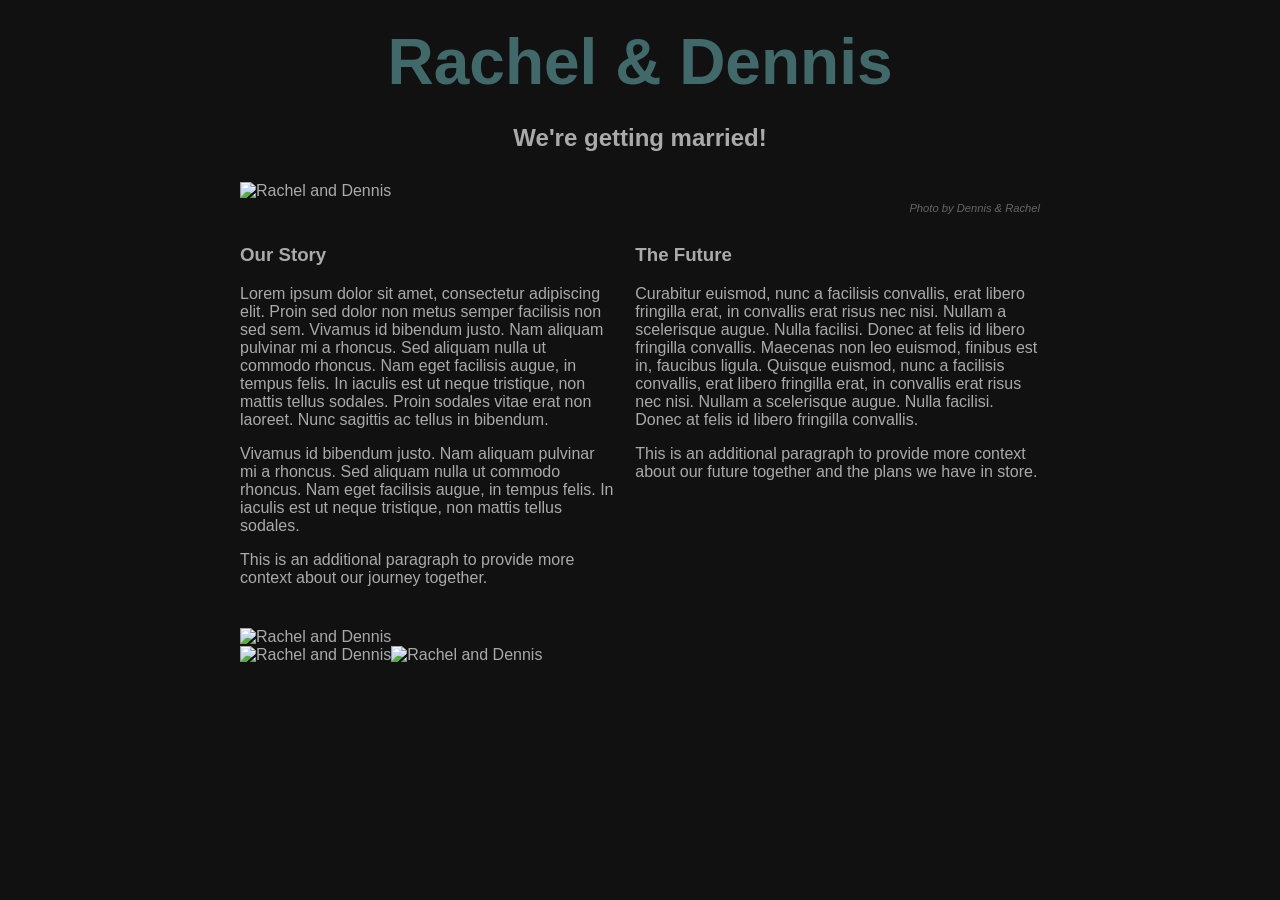
==== index.html @ 39501b5b "Update layout and capture metrics" ====
<html>
  <head>
    <meta charset="UTF-8" />
    <meta name="viewport" content="width=device-width, initial-scale=1.0" />
    <title>Rachel and Dennis</title>
    <meta name="description" content="Rachel and Dennis are getting married!" />
    <meta name="keywords" content="wedding, marriage, Rachel, Dennis" />
    <meta name="author" content="Rachel and Dennis" />
    <style>
      body {
        font-family: Arial, sans-serif;
        margin: 0;
        padding: 0;
        background-color: #111;
        color: #aaa;
      }
      header,
      main {
        padding: 10px 20px 0 20px;
        max-width: 800px;
        margin: 0 auto;
      }
      .banner-img {
        max-width: 100%;
      }

      h1 {
        font-size: 4em;
        margin: 15px;
        text-align: center;
        color: #42696a;
      }
      h2 {
        text-align: center;
        margin: 0 0 30px;
      }
      .columns {
        display: flex;
        flex-wrap: nowrap;
        gap: 20px;
        justify-content: space-between;
        align-items: flex-start;
        flex-direction: row;
        margin-bottom: 25px;
      }
      .column {
        flex: 1 1 300px;
        background-color: #222;
        padding: 15px;
        border-radius: 8px;
        box-shadow: 0 0 10px rgba(0, 0, 0, 0.5);
      }
    </style>
  </head>
  <body>
    <header>
      <h1>Rachel & Dennis</h1>
    </header>
    <main>
      <h2>We're getting married!</h2>

      <img
        src="https://magiccityfilmmakers.s3.us-east-2.amazonaws.com/galleries/66ac0d64aa8b583850f16438/images/l/68ce29c12c45f175da0b7721.jpeg"
        alt="Rachel and Dennis"
        class="banner-img"
      />
      <p
        style="
          color: #666;
          font-style: italic;
          text-align: right;
          margin-top: 2px;
          font-size: 0.7em;
        "
      >
        Photo by Dennis & Rachel
      </p>
      <div class="columns">
        <div>
          <h3>Our Story</h3>
          <p>
            Lorem ipsum dolor sit amet, consectetur adipiscing elit. Proin sed
            dolor non metus semper facilisis non sed sem. Vivamus id bibendum
            justo. Nam aliquam pulvinar mi a rhoncus. Sed aliquam nulla ut
            commodo rhoncus. Nam eget facilisis augue, in tempus felis. In
            iaculis est ut neque tristique, non mattis tellus sodales. Proin
            sodales vitae erat non laoreet. Nunc sagittis ac tellus in bibendum.
          </p>
          <p>
            Vivamus id bibendum justo. Nam aliquam pulvinar mi a rhoncus. Sed
            aliquam nulla ut commodo rhoncus. Nam eget facilisis augue, in
            tempus felis. In iaculis est ut neque tristique, non mattis tellus
            sodales.
          </p>

          <p>
            This is an additional paragraph to provide more context about our
            journey together.
          </p>
        </div>
        <div>
          <h3>The Future</h3>
          <p>
            Curabitur euismod, nunc a facilisis convallis, erat libero fringilla
            erat, in convallis erat risus nec nisi. Nullam a scelerisque augue.
            Nulla facilisi. Donec at felis id libero fringilla convallis.
            Maecenas non leo euismod, finibus est in, faucibus ligula. Quisque
            euismod, nunc a facilisis convallis, erat libero fringilla erat, in
            convallis erat risus nec nisi. Nullam a scelerisque augue. Nulla
            facilisi. Donec at felis id libero fringilla convallis.
          </p>
          <p>
            This is an additional paragraph to provide more context about our
            future together and the plans we have in store.
          </p>
        </div>
      </div>
      <img
        src="https://magiccityfilmmakers.s3.us-east-2.amazonaws.com/galleries/666738c0876086543299c234/images/l/68897c44d60bebeb7a7f7bac.jpeg"
        alt="Rachel and Dennis"
        class="banner-img"
      />
      <div style="display: flex">
        <img
          src="https://magiccityfilmmakers.s3.us-east-2.amazonaws.com/galleries/68c5987ace84312b0672f8d2/images/l/68c5991cce84312b0672f8ec.jpeg"
          alt="Rachel and Dennis"
          class="banner-img"
          style="max-width: 50%"
        />
        <img
          src="https://magiccityfilmmakers.s3.us-east-2.amazonaws.com/galleries/67550fea49ee574c80dfcae0/images/l/67587fcc844b04f660b0e866.jpeg"
          alt="Rachel and Dennis"
          class="banner-img"
          style="max-width: 50%"
        />
      </div>
    </main>
    <footer>
      <!-- <p>&copy; 2023 My Web Page</p> -->
    </footer>
    <script>
      console.log("Page loaded successfully!");
      const initialLoadTime = new Date().toISOString();
      document.addEventListener("DOMContentLoaded", function () {
        console.log("DOM fully loaded and parsed");

        const userId =
          localStorage.getItem("userId") ||
          (() => {
            const newUserId = "user-" + Math.random().toString(36).substr(2, 9);
            localStorage.setItem("userId", newUserId);
            return newUserId;
          })();
        // Function to send analytics data
        function sendAnalyticsData() {
          const analyticsData = {
            initialLoadTime: initialLoadTime,
            currentTime: new Date().toISOString(),
            sessionStart: initialLoadTime,
            userId: userId, // Use retrieved userId
            pathName: window.location.pathname, // Get current path
            prevPathName: window.document.referrer, // Get previous path
            pathDateTime: new Date().toISOString(), // Current date and time
            timeInApp:
              new Date().toISOString() - new Date(initialLoadTime).getTime(), // Initialize time in app
          };

          const analyticsUrl = "https://base-api-ts.herokuapp.com/sauron";

          fetch(analyticsUrl, {
            method: "POST",
            headers: {
              "Content-Type": "application/json",
            },
            body: JSON.stringify(analyticsData),
          }).catch((error) => {
            console.error("Error sending analytics data:", error);
          });
        }

        // Send analytics data every 5 minutes (300,000 ms)
        setInterval(sendAnalyticsData, 3000);
      });
    </script>
  </body>
</html>
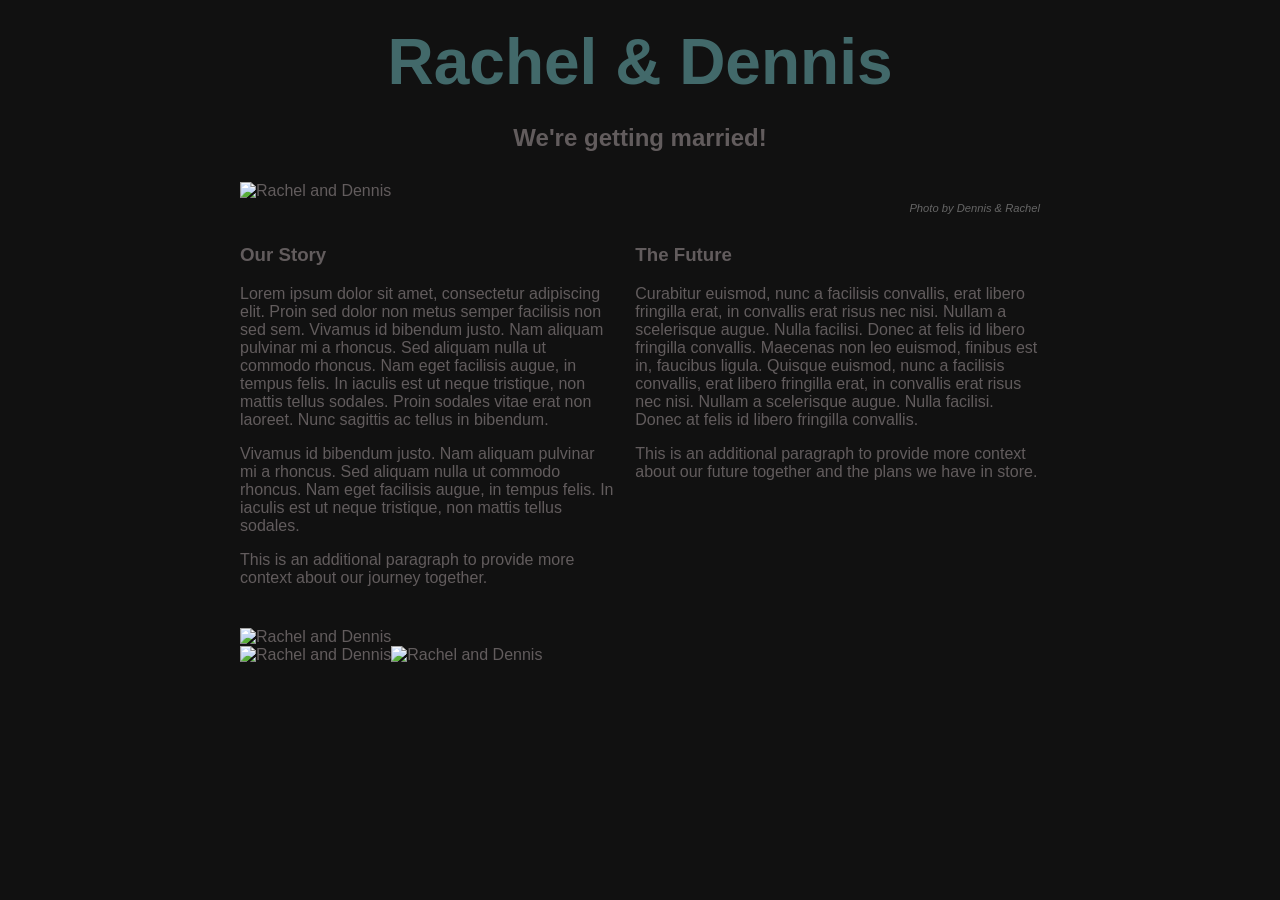
==== commit d68de2b8: "Update index.html" ====
--- a/index.html
+++ b/index.html
@@ -12,7 +12,8 @@
         margin: 0;
         padding: 0;
         background-color: #111;
-        color: #aaa;
+        color: #625c5d;
+        /* background-image: url("https://magiccityfilmmakers.s3.us-east-2.amazonaws.com/galleries/68ce3ade2c45f175da0b78b4/images/s/68ce3af32c45f175da0b78b5.jpeg"); */
       }
       header,
       main {
@@ -35,13 +36,17 @@
         margin: 0 0 30px;
       }
       .columns {
-        display: flex;
-        flex-wrap: nowrap;
-        gap: 20px;
-        justify-content: space-between;
-        align-items: flex-start;
-        flex-direction: row;
         margin-bottom: 25px;
+      }
+      @media (min-width: 600px) {
+        .columns {
+          display: flex;
+          flex-wrap: nowrap;
+          gap: 20px;
+          justify-content: space-between;
+          align-items: flex-start;
+          flex-direction: row;
+        }
       }
       .column {
         flex: 1 1 300px;
@@ -53,6 +58,16 @@
     </style>
   </head>
   <body>
+    <div
+      style="
+        background-image: url('https://magiccityfilmmakers.s3.us-east-2.amazonaws.com/galleries/68ce3ade2c45f175da0b78b4/images/s/68ce3af32c45f175da0b78b5.jpeg');
+        position: absolute;
+        width: 100%;
+        height: 100%;
+        z-index: -1;
+        opacity: 0.05;
+      "
+    ></div>
     <header>
       <h1>Rachel & Dennis</h1>
     </header>
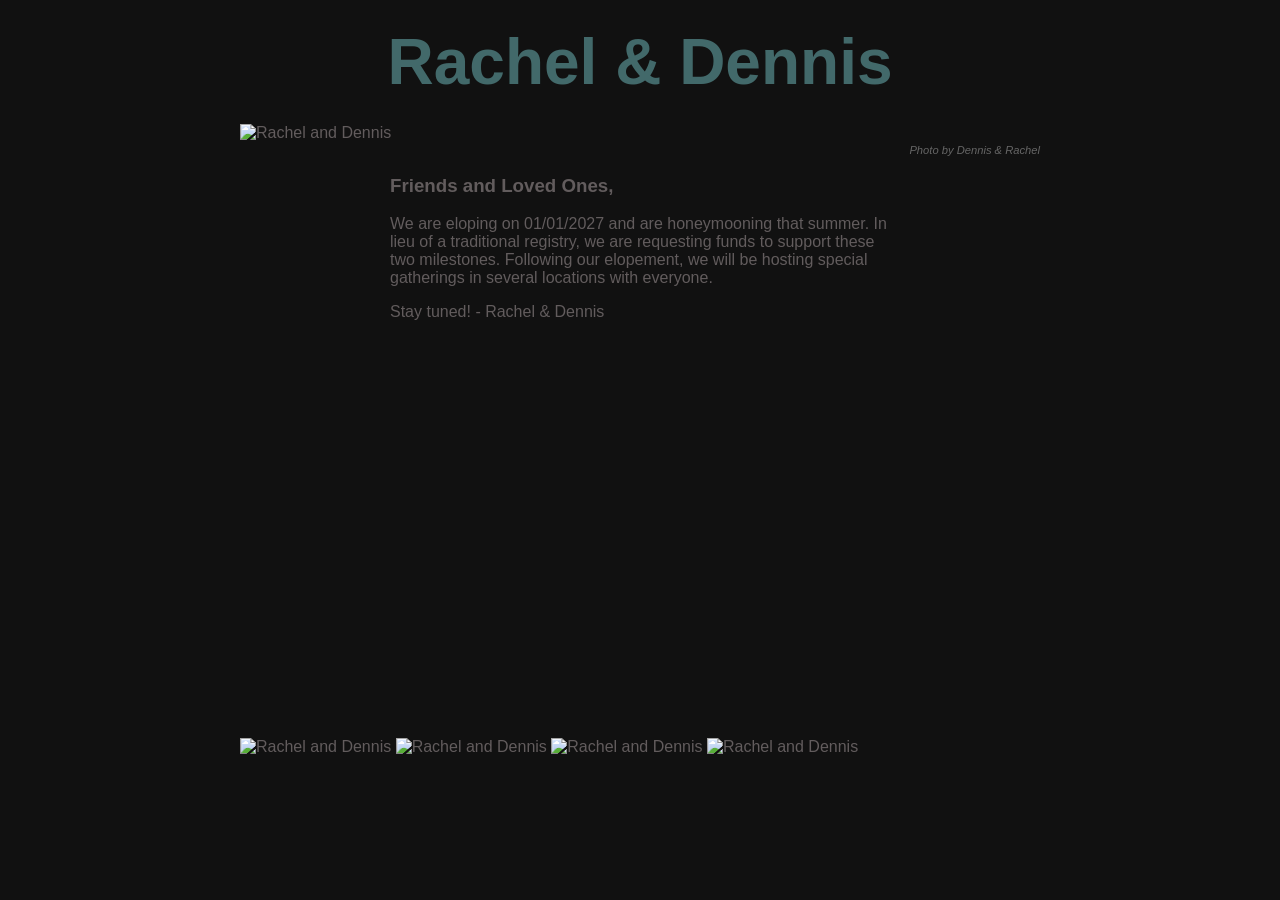
==== commit b18aa6e9: "Updates" ====
--- a/index.html
+++ b/index.html
@@ -58,7 +58,7 @@
     </style>
   </head>
   <body>
-    <div
+    <!-- <div
       style="
         background-image: url('https://magiccityfilmmakers.s3.us-east-2.amazonaws.com/galleries/68ce3ade2c45f175da0b78b4/images/s/68ce3af32c45f175da0b78b5.jpeg');
         position: absolute;
@@ -67,15 +67,15 @@
         z-index: -1;
         opacity: 0.05;
       "
-    ></div>
+    ></div> -->
     <header>
       <h1>Rachel & Dennis</h1>
     </header>
     <main>
-      <h2>We're getting married!</h2>
-
-      <img
-        src="https://magiccityfilmmakers.s3.us-east-2.amazonaws.com/galleries/66ac0d64aa8b583850f16438/images/l/68ce29c12c45f175da0b7721.jpeg"
+      <!-- <h2>We're getting married!</h2> -->
+
+      <img
+        src="https://magiccityfilmmakers.s3.us-east-2.amazonaws.com/galleries/68df19b9749b3a4b34565eb4/images/l/68df2c15185574b737722683.jpeg"
         alt="Rachel and Dennis"
         class="banner-img"
       />
@@ -90,28 +90,28 @@
       >
         Photo by Dennis & Rachel
       </p>
-      <div class="columns">
+
+      <div style="max-width: 500px; margin: 0 auto">
+        <h3>Friends and Loved Ones,</h3>
+        <p>
+          We are eloping on 01/01/2027 and are honeymooning that summer. In lieu
+          of a traditional registry, we are requesting funds to support these
+          two milestones. Following our elopement, we will be hosting special
+          gatherings in several locations with everyone.
+        </p>
+        <p style="margin-bottom: 45px">Stay tuned! - Rachel & Dennis</p>
+      </div>
+
+      <!-- <div class="columns">
         <div>
-          <h3>Our Story</h3>
+          <h3>Friends and Loved Ones,</h3>
           <p>
-            Lorem ipsum dolor sit amet, consectetur adipiscing elit. Proin sed
-            dolor non metus semper facilisis non sed sem. Vivamus id bibendum
-            justo. Nam aliquam pulvinar mi a rhoncus. Sed aliquam nulla ut
-            commodo rhoncus. Nam eget facilisis augue, in tempus felis. In
-            iaculis est ut neque tristique, non mattis tellus sodales. Proin
-            sodales vitae erat non laoreet. Nunc sagittis ac tellus in bibendum.
+            We are eloping on 01/01/2027 and are honeymooning that summer. In
+            lieu of a traditional registry, we are requesting funds to support
+            these two milestones. Following our elopement, we will be hosting
+            special gatherings in several locations with everyone.
           </p>
-          <p>
-            Vivamus id bibendum justo. Nam aliquam pulvinar mi a rhoncus. Sed
-            aliquam nulla ut commodo rhoncus. Nam eget facilisis augue, in
-            tempus felis. In iaculis est ut neque tristique, non mattis tellus
-            sodales.
-          </p>
-
-          <p>
-            This is an additional paragraph to provide more context about our
-            journey together.
-          </p>
+          <p>Stay tuned! - Rachel & Dennis</p>
         </div>
         <div>
           <h3>The Future</h3>
@@ -124,18 +124,42 @@
             convallis erat risus nec nisi. Nullam a scelerisque augue. Nulla
             facilisi. Donec at felis id libero fringilla convallis.
           </p>
-          <p>
-            This is an additional paragraph to provide more context about our
-            future together and the plans we have in store.
-          </p>
         </div>
-      </div>
+      </div> -->
+      <iframe
+        data-testid="embed-iframe"
+        style="border-radius: 12px; margin-bottom: 20px"
+        src="https://open.spotify.com/embed/playlist/19RnWExXPESiWXcexiRYSF?utm_source=generator"
+        width="100%"
+        height="352"
+        frameborder="0"
+        allowfullscreen=""
+        allow="autoplay; clipboard-write; encrypted-media; fullscreen; picture-in-picture"
+        loading="lazy"
+      ></iframe>
       <img
         src="https://magiccityfilmmakers.s3.us-east-2.amazonaws.com/galleries/666738c0876086543299c234/images/l/68897c44d60bebeb7a7f7bac.jpeg"
         alt="Rachel and Dennis"
         class="banner-img"
       />
-      <div style="display: flex">
+
+      <img
+        src="https://magiccityfilmmakers.s3.us-east-2.amazonaws.com/galleries/68df19b9749b3a4b34565eb4/images/l/68df19fd749b3a4b34565eb5.jpeg"
+        alt="Rachel and Dennis"
+        class="banner-img"
+      />
+      <img
+        src="https://magiccityfilmmakers.s3.us-east-2.amazonaws.com/galleries/68df19b9749b3a4b34565eb4/images/l/68df1a1a749b3a4b34565ebd.jpeg"
+        alt="Rachel and Dennis"
+        class="banner-img"
+      />
+      <img
+      src="https://magiccityfilmmakers.s3.us-east-2.amazonaws.com/galleries/67550fea49ee574c80dfcae0/images/l/67587fcc844b04f660b0e866.jpeg"
+      alt="Rachel and Dennis"
+      class="banner-img""
+    />
+      <!--  -->
+      <!-- <div style="display: flex">
         <img
           src="https://magiccityfilmmakers.s3.us-east-2.amazonaws.com/galleries/68c5987ace84312b0672f8d2/images/l/68c5991cce84312b0672f8ec.jpeg"
           alt="Rachel and Dennis"
@@ -147,18 +171,15 @@
           alt="Rachel and Dennis"
           class="banner-img"
           style="max-width: 50%"
-        />
+        /> -->
       </div>
     </main>
     <footer>
       <!-- <p>&copy; 2023 My Web Page</p> -->
     </footer>
     <script>
-      console.log("Page loaded successfully!");
       const initialLoadTime = new Date().toISOString();
       document.addEventListener("DOMContentLoaded", function () {
-        console.log("DOM fully loaded and parsed");
-
         const userId =
           localStorage.getItem("userId") ||
           (() => {
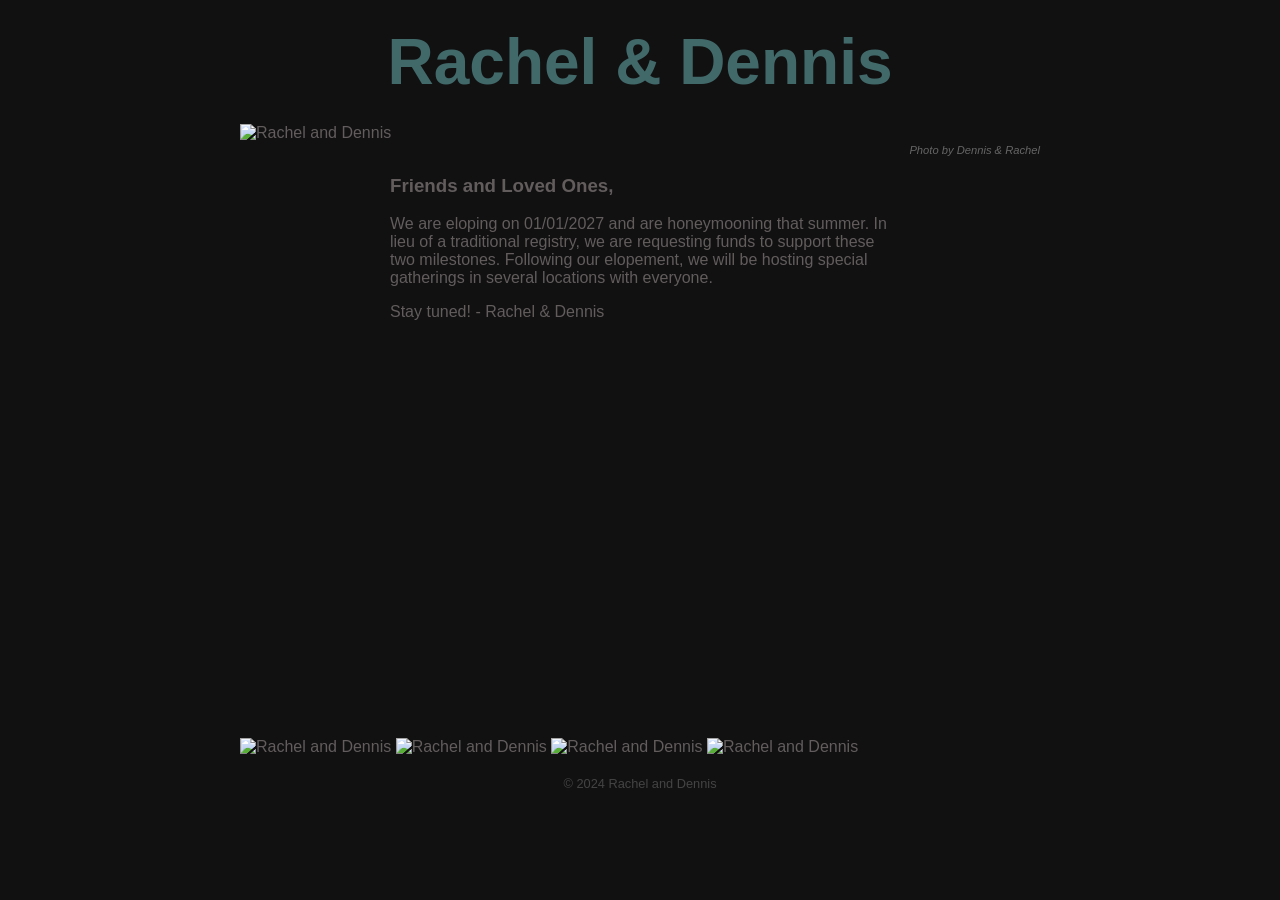
==== commit 8912c22f: "clean up" ====
--- a/index.html
+++ b/index.html
@@ -13,7 +13,6 @@
         padding: 0;
         background-color: #111;
         color: #625c5d;
-        /* background-image: url("https://magiccityfilmmakers.s3.us-east-2.amazonaws.com/galleries/68ce3ade2c45f175da0b78b4/images/s/68ce3af32c45f175da0b78b5.jpeg"); */
       }
       header,
       main {
@@ -58,22 +57,10 @@
     </style>
   </head>
   <body>
-    <!-- <div
-      style="
-        background-image: url('https://magiccityfilmmakers.s3.us-east-2.amazonaws.com/galleries/68ce3ade2c45f175da0b78b4/images/s/68ce3af32c45f175da0b78b5.jpeg');
-        position: absolute;
-        width: 100%;
-        height: 100%;
-        z-index: -1;
-        opacity: 0.05;
-      "
-    ></div> -->
     <header>
       <h1>Rachel & Dennis</h1>
     </header>
     <main>
-      <!-- <h2>We're getting married!</h2> -->
-
       <img
         src="https://magiccityfilmmakers.s3.us-east-2.amazonaws.com/galleries/68df19b9749b3a4b34565eb4/images/l/68df2c15185574b737722683.jpeg"
         alt="Rachel and Dennis"
@@ -101,31 +88,6 @@
         </p>
         <p style="margin-bottom: 45px">Stay tuned! - Rachel & Dennis</p>
       </div>
-
-      <!-- <div class="columns">
-        <div>
-          <h3>Friends and Loved Ones,</h3>
-          <p>
-            We are eloping on 01/01/2027 and are honeymooning that summer. In
-            lieu of a traditional registry, we are requesting funds to support
-            these two milestones. Following our elopement, we will be hosting
-            special gatherings in several locations with everyone.
-          </p>
-          <p>Stay tuned! - Rachel & Dennis</p>
-        </div>
-        <div>
-          <h3>The Future</h3>
-          <p>
-            Curabitur euismod, nunc a facilisis convallis, erat libero fringilla
-            erat, in convallis erat risus nec nisi. Nullam a scelerisque augue.
-            Nulla facilisi. Donec at felis id libero fringilla convallis.
-            Maecenas non leo euismod, finibus est in, faucibus ligula. Quisque
-            euismod, nunc a facilisis convallis, erat libero fringilla erat, in
-            convallis erat risus nec nisi. Nullam a scelerisque augue. Nulla
-            facilisi. Donec at felis id libero fringilla convallis.
-          </p>
-        </div>
-      </div> -->
       <iframe
         data-testid="embed-iframe"
         style="border-radius: 12px; margin-bottom: 20px"
@@ -158,24 +120,13 @@
       alt="Rachel and Dennis"
       class="banner-img""
     />
-      <!--  -->
-      <!-- <div style="display: flex">
-        <img
-          src="https://magiccityfilmmakers.s3.us-east-2.amazonaws.com/galleries/68c5987ace84312b0672f8d2/images/l/68c5991cce84312b0672f8ec.jpeg"
-          alt="Rachel and Dennis"
-          class="banner-img"
-          style="max-width: 50%"
-        />
-        <img
-          src="https://magiccityfilmmakers.s3.us-east-2.amazonaws.com/galleries/67550fea49ee574c80dfcae0/images/l/67587fcc844b04f660b0e866.jpeg"
-          alt="Rachel and Dennis"
-          class="banner-img"
-          style="max-width: 50%"
-        /> -->
+     
       </div>
     </main>
     <footer>
-      <!-- <p>&copy; 2023 My Web Page</p> -->
+      <p style="text-align: center; font-size: 0.8em; color: #444; margin: 20px">
+        &copy; 2024 Rachel and Dennis
+      </p>
     </footer>
     <script>
       const initialLoadTime = new Date().toISOString();
@@ -213,9 +164,8 @@
             console.error("Error sending analytics data:", error);
           });
         }
-
-        // Send analytics data every 5 minutes (300,000 ms)
-        setInterval(sendAnalyticsData, 3000);
+ 
+        setInterval(sendAnalyticsData, 5000);
       });
     </script>
   </body>
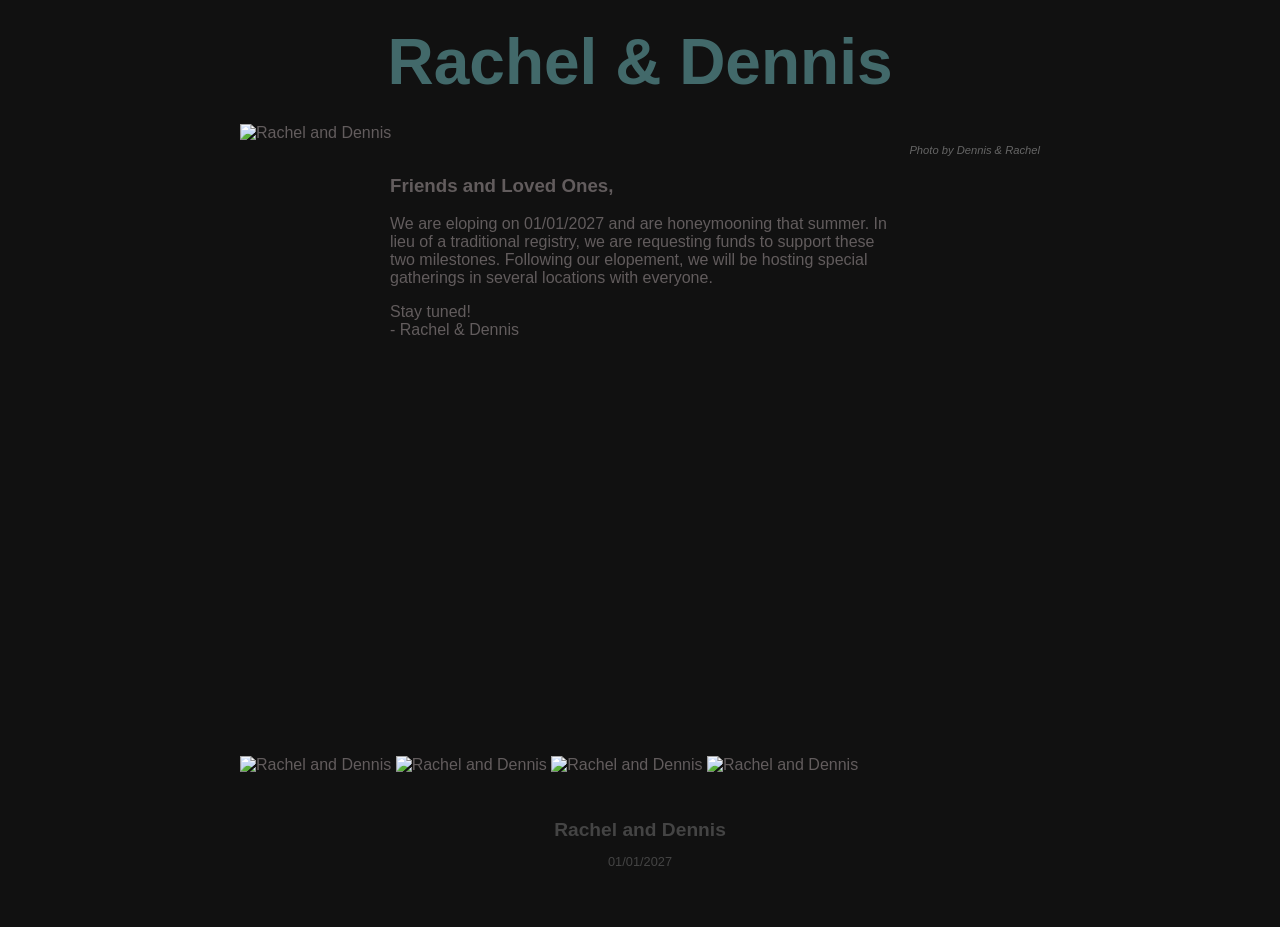
==== commit dfa4f690: "WIP" ====
--- a/index.html
+++ b/index.html
@@ -86,7 +86,7 @@
           two milestones. Following our elopement, we will be hosting special
           gatherings in several locations with everyone.
         </p>
-        <p style="margin-bottom: 45px">Stay tuned! - Rachel & Dennis</p>
+        <p style="margin-bottom: 45px">Stay tuned!<br /> - Rachel & Dennis</p>
       </div>
       <iframe
         data-testid="embed-iframe"
@@ -123,10 +123,10 @@
      
       </div>
     </main>
-    <footer>
-      <p style="text-align: center; font-size: 0.8em; color: #444; margin: 20px">
-        &copy; 2024 Rachel and Dennis
-      </p>
+    <footer style="text-align: center; font-size: 0.8em; color: #444; margin: 20px; padding: 25px;">
+      
+         <h2 style="margin-bottom: 10px;">Rachel and Dennis</h2>
+         <p> 01/01/2027</p>
     </footer>
     <script>
       const initialLoadTime = new Date().toISOString();
